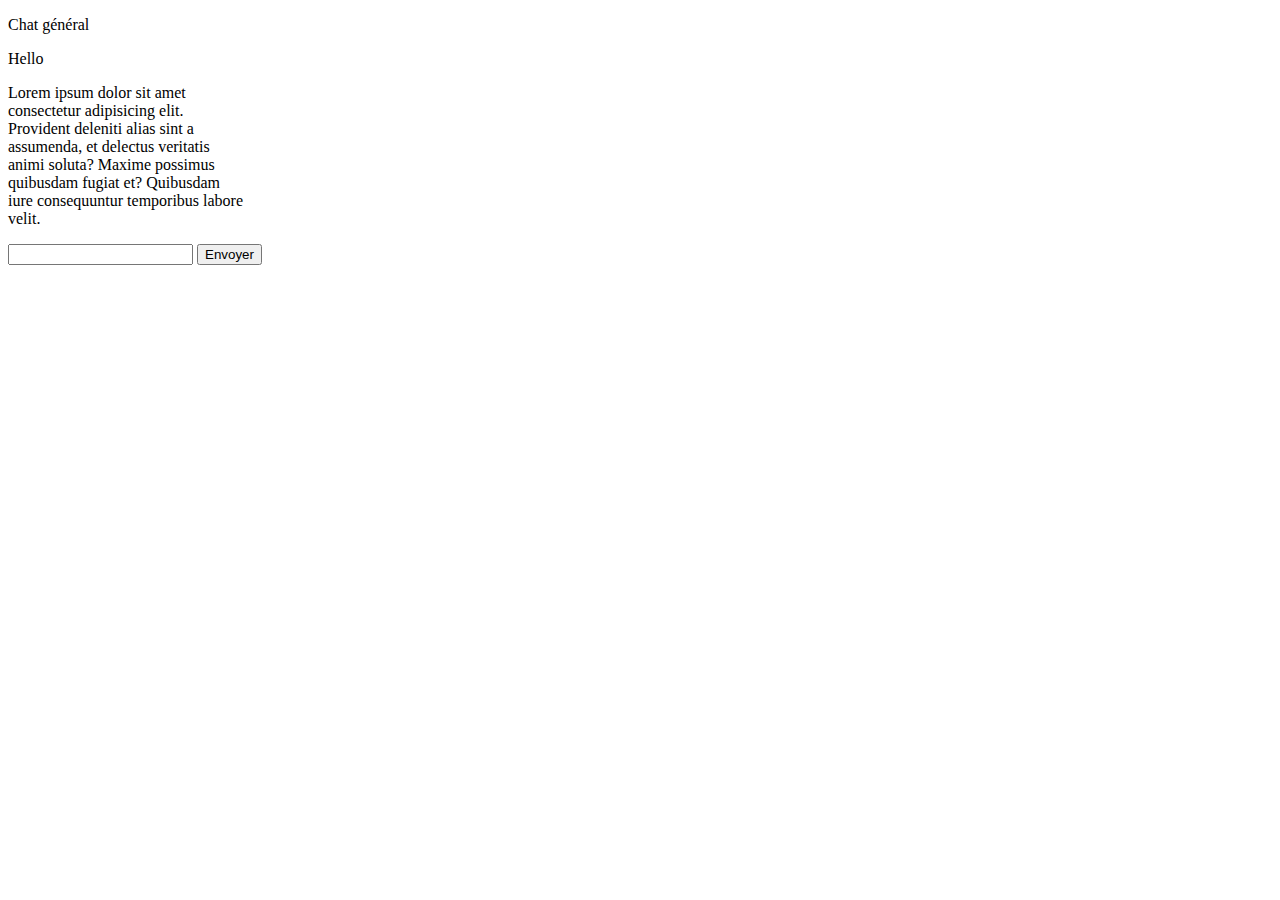
==== chat.html @ f1b14731 "create chat.html and chat.css" ====
<!DOCTYPE html>
<html lang="en">
<head>
    <meta charset="UTF-8">
    <meta http-equiv="X-UA-Compatible" content="IE=edge">
    <meta name="viewport" content="width=device-width, initial-scale=1.0">
    <title>Chat</title>
    <link rel="stylesheet" href="/Projet-Puissance_4/assets/Chat/main.css">
</head>
<body>
    <!--Fenêtre de chat-->
    <div class="fenêtreChat">
        <!--Le header du chat-->
        <div class="header">
            <p>Chat général</p>
        </div>
        <!--L'affichage des messages ainsi que l'écriture et l'envoie des messages-->
        <div class="main">
            <p class="messageEnvoye">Hello</p>
            <p class="messageRecu"> Lorem ipsum dolor sit amet <br> consectetur adipisicing elit. <br> Provident deleniti alias sint a <br> assumenda, et delectus veritatis <br> animi soluta? Maxime possimus <br> quibusdam fugiat et? Quibusdam <br> iure consequuntur temporibus labore <br> velit.</p>
        </div>
        <!--Le footer du chat-->
        <div class="footer">
            <form>
                <input type="text" name="">
                <button>Envoyer</button>
            </form>
        </div>
    </div>
</body>
</html>
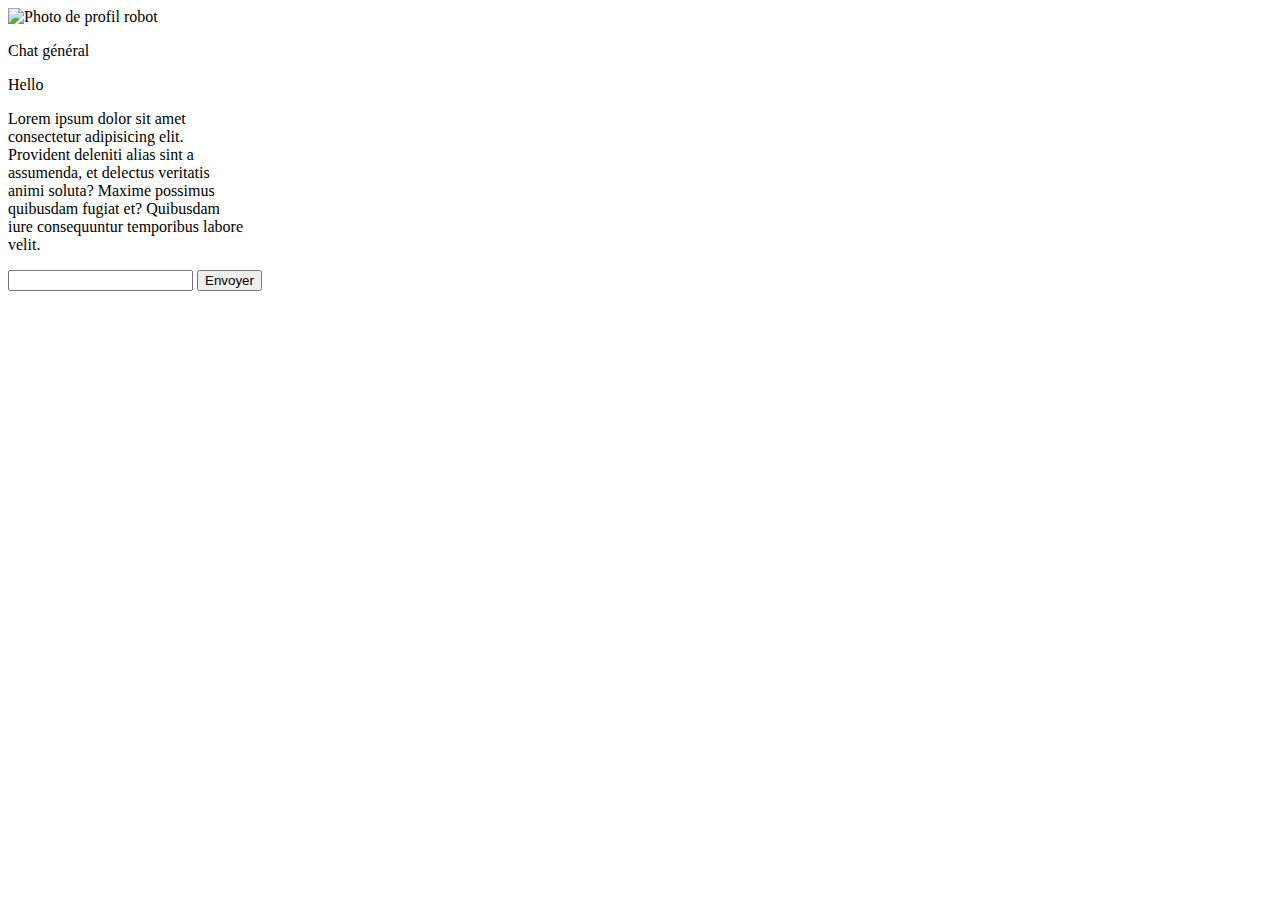
==== commit a264f790: "header chat finish" ====
--- a/chat.html
+++ b/chat.html
@@ -12,6 +12,7 @@
     <div class="fenêtreChat">
         <!--Le header du chat-->
         <div class="header">
+            <img src="/Projet-Puissance_4/assets/Images/pdpChat.png" alt="Photo de profil robot">
             <p>Chat général</p>
         </div>
         <!--L'affichage des messages ainsi que l'écriture et l'envoie des messages-->
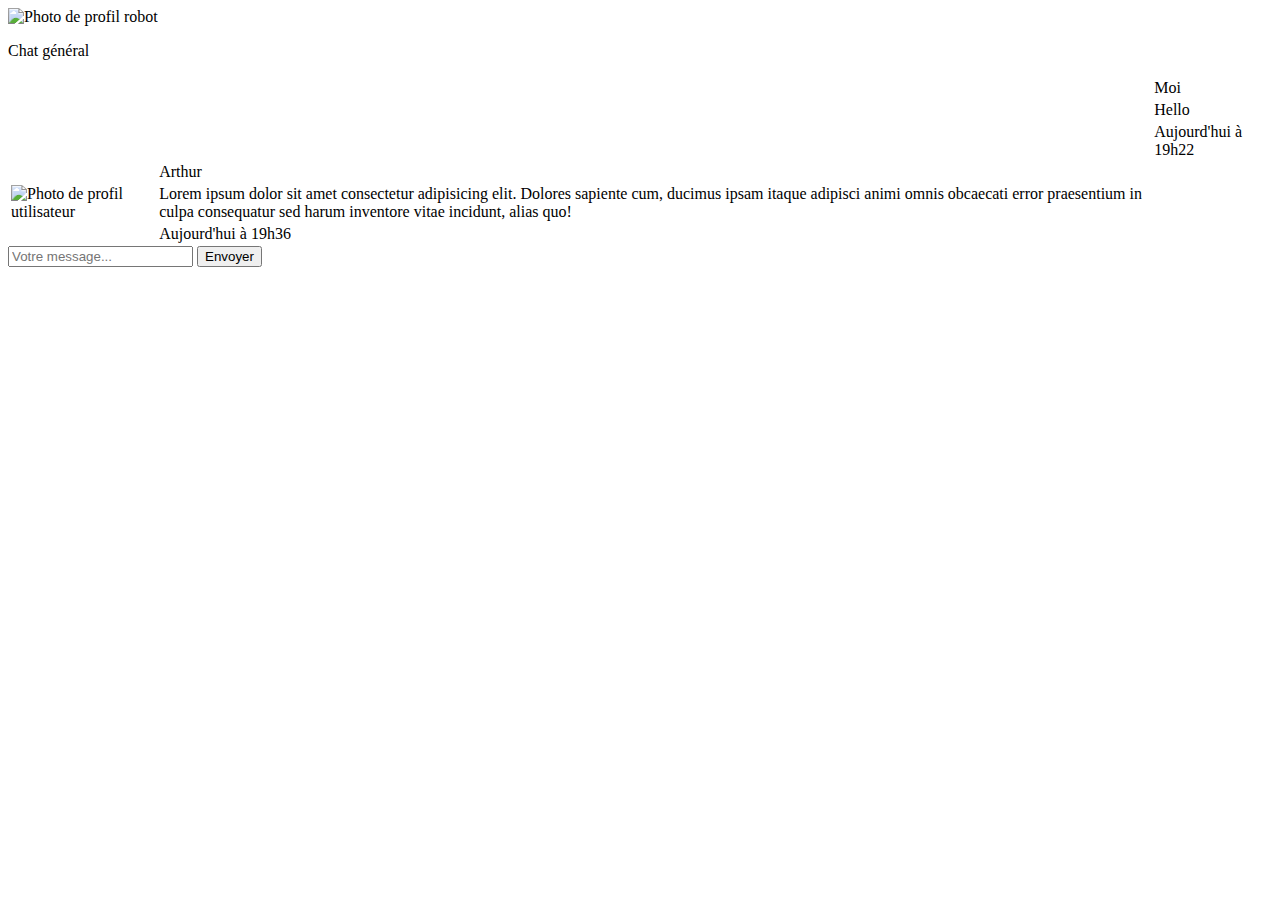
==== commit ecbe4492: "Chat.html and Chat.css finish" ====
--- a/chat.html
+++ b/chat.html
@@ -8,22 +8,55 @@
     <link rel="stylesheet" href="/Projet-Puissance_4/assets/Chat/main.css">
 </head>
 <body>
-    <!--Fenêtre de chat-->
+
+    <!--Fenêtre de Chat-->
     <div class="fenêtreChat">
-        <!--Le header du chat-->
+        <!--Le header de la fenêtre du Chat-->
         <div class="header">
             <img src="/Projet-Puissance_4/assets/Images/pdpChat.png" alt="Photo de profil robot">
             <p>Chat général</p>
         </div>
+
         <!--L'affichage des messages ainsi que l'écriture et l'envoie des messages-->
         <div class="main">
-            <p class="messageEnvoye">Hello</p>
-            <p class="messageRecu"> Lorem ipsum dolor sit amet <br> consectetur adipisicing elit. <br> Provident deleniti alias sint a <br> assumenda, et delectus veritatis <br> animi soluta? Maxime possimus <br> quibusdam fugiat et? Quibusdam <br> iure consequuntur temporibus labore <br> velit.</p>
+            <table>
+                <tr>
+                    <td></td>
+                    <td></td>
+                    <td id="nameUser">Moi</td>
+                </tr>
+                <tr>
+                    <td></td>
+                    <td></td>
+                    <td class="messageEnvoye">Hello</td>
+                </tr>
+                <tr>
+                    <td></td>
+                    <td></td>
+                    <td id="date">Aujourd'hui à 19h22</td>
+                </tr>
+                <tr>
+                    <td></td>
+                    <td id="nameUser">Arthur</td>
+                    <td></td>
+                </tr>
+                <tr>
+                    <td><img src="/Projet-Puissance_4/assets/Images/pdpChat.png" alt="Photo de profil utilisateur" class="pdpUser"></td>
+                    <td class="messageRecu" >Lorem ipsum dolor sit amet consectetur adipisicing elit. Dolores sapiente cum, ducimus ipsam itaque adipisci animi omnis obcaecati error praesentium in culpa consequatur sed harum inventore vitae incidunt, alias quo!</td>
+                    <td></td>
+                </tr>
+                <tr>
+                    <td></td>
+                    <td id="date">Aujourd'hui à 19h36</td>
+                    <td></td>
+                </tr>
+            </table>
         </div>
-        <!--Le footer du chat-->
+
+        <!-- Le footer de la fenêtre de Chat-->
         <div class="footer">
             <form>
-                <input type="text" name="">
+                <input type="text" name="" placeholder="Votre message...">
                 <button>Envoyer</button>
             </form>
         </div>
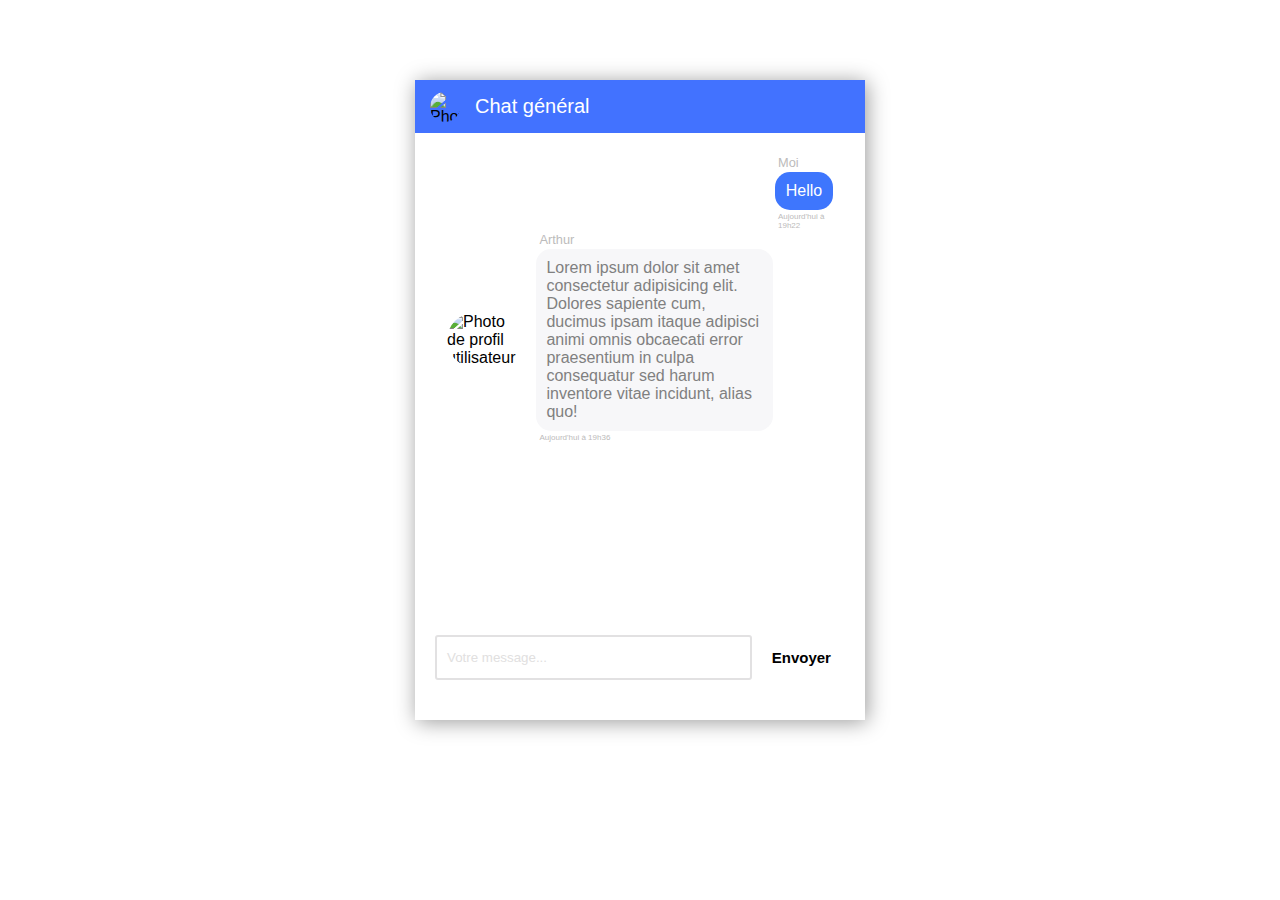
==== commit 72ee46a3: "organisation" ====
--- a/chat.html
+++ b/chat.html
@@ -1,65 +1,62 @@
 <!DOCTYPE html>
-<html lang="en">
-<head>
-    <meta charset="UTF-8">
-    <meta http-equiv="X-UA-Compatible" content="IE=edge">
-    <meta name="viewport" content="width=device-width, initial-scale=1.0">
-    <title>Chat</title>
-    <link rel="stylesheet" href="/Projet-Puissance_4/assets/Chat/main.css">
-</head>
-<body>
-
-    <!--Fenêtre de Chat-->
-    <div class="fenêtreChat">
-        <!--Le header de la fenêtre du Chat-->
-        <div class="header">
-            <img src="/Projet-Puissance_4/assets/Images/pdpChat.png" alt="Photo de profil robot">
-            <p>Chat général</p>
-        </div>
-
-        <!--L'affichage des messages ainsi que l'écriture et l'envoie des messages-->
-        <div class="main">
-            <table>
-                <tr>
-                    <td></td>
-                    <td></td>
-                    <td id="nameUser">Moi</td>
-                </tr>
-                <tr>
-                    <td></td>
-                    <td></td>
-                    <td class="messageEnvoye">Hello</td>
-                </tr>
-                <tr>
-                    <td></td>
-                    <td></td>
-                    <td id="date">Aujourd'hui à 19h22</td>
-                </tr>
-                <tr>
-                    <td></td>
-                    <td id="nameUser">Arthur</td>
-                    <td></td>
-                </tr>
-                <tr>
-                    <td><img src="/Projet-Puissance_4/assets/Images/pdpChat.png" alt="Photo de profil utilisateur" class="pdpUser"></td>
-                    <td class="messageRecu" >Lorem ipsum dolor sit amet consectetur adipisicing elit. Dolores sapiente cum, ducimus ipsam itaque adipisci animi omnis obcaecati error praesentium in culpa consequatur sed harum inventore vitae incidunt, alias quo!</td>
-                    <td></td>
-                </tr>
-                <tr>
-                    <td></td>
-                    <td id="date">Aujourd'hui à 19h36</td>
-                    <td></td>
-                </tr>
-            </table>
-        </div>
-
-        <!-- Le footer de la fenêtre de Chat-->
-        <div class="footer">
-            <form>
-                <input type="text" name="" placeholder="Votre message...">
-                <button>Envoyer</button>
-            </form>
-        </div>
-    </div>
-</body>
-</html>+    <html lang="en">
+        <head>
+            <meta charset="UTF-8">
+            <meta http-equiv="X-UA-Compatible" content="IE=edge">
+            <meta name="viewport" content="width=device-width, initial-scale=1.0">
+            <title>Chat</title>
+            <link rel="stylesheet" href="assets/chat.css">
+        </head>
+        <body>
+            <!--Fenêtre du Chat-->
+            <div class="fenêtreChat">
+                <!--Header de la fenêtre du Chat-->
+                <div class="header">
+                    <img src="assets/images/pdpChat.png" alt="Photo de profil robot">
+                    <p>Chat général</p>
+                </div>
+                <!--Affichage des messages. Écriture et envoi des messages-->
+                <div class="main">
+                    <table>
+                        <tr>
+                            <td></td>
+                            <td></td>
+                            <td id="nameUser">Moi</td>
+                        </tr>
+                        <tr>
+                            <td></td>
+                            <td></td>
+                            <td class="messageEnvoye">Hello</td>
+                        </tr>
+                        <tr>
+                            <td></td>
+                            <td></td>
+                            <td id="date">Aujourd'hui à 19h22</td>
+                        </tr>
+                        <tr>
+                            <td></td>
+                            <td id="nameUser">Arthur</td>
+                            <td></td>
+                        </tr>
+                        <tr>
+                            <td><img src="assets/images/pdpChat.png" alt="Photo de profil utilisateur" class="pdpUser"></td>
+                            <td class="messageRecu" >Lorem ipsum dolor sit amet consectetur adipisicing elit. Dolores sapiente cum, ducimus ipsam itaque adipisci animi omnis obcaecati error praesentium in culpa consequatur sed harum inventore vitae incidunt, alias quo!</td>
+                            <td></td>
+                        </tr>
+                        <tr>
+                            <td></td>
+                            <td id="date">Aujourd'hui à 19h36</td>
+                            <td></td>
+                        </tr>
+                    </table>
+                </div>
+                <!--Footer de la fenêtre de Chat-->
+                <div class="footer">
+                    <form>
+                        <input type="text" name="" placeholder="Votre message...">
+                        <button>Envoyer</button>
+                    </form>
+                </div>
+            </div>
+        </body>
+    </html>--- a/assets/chat.css
+++ b/assets/chat.css
@@ -0,0 +1,4 @@
+@import "styles/chat/body.css";
+@import "styles/chat/header.css";
+@import "styles/chat/main.css";
+@import "styles/chat/footer.css";